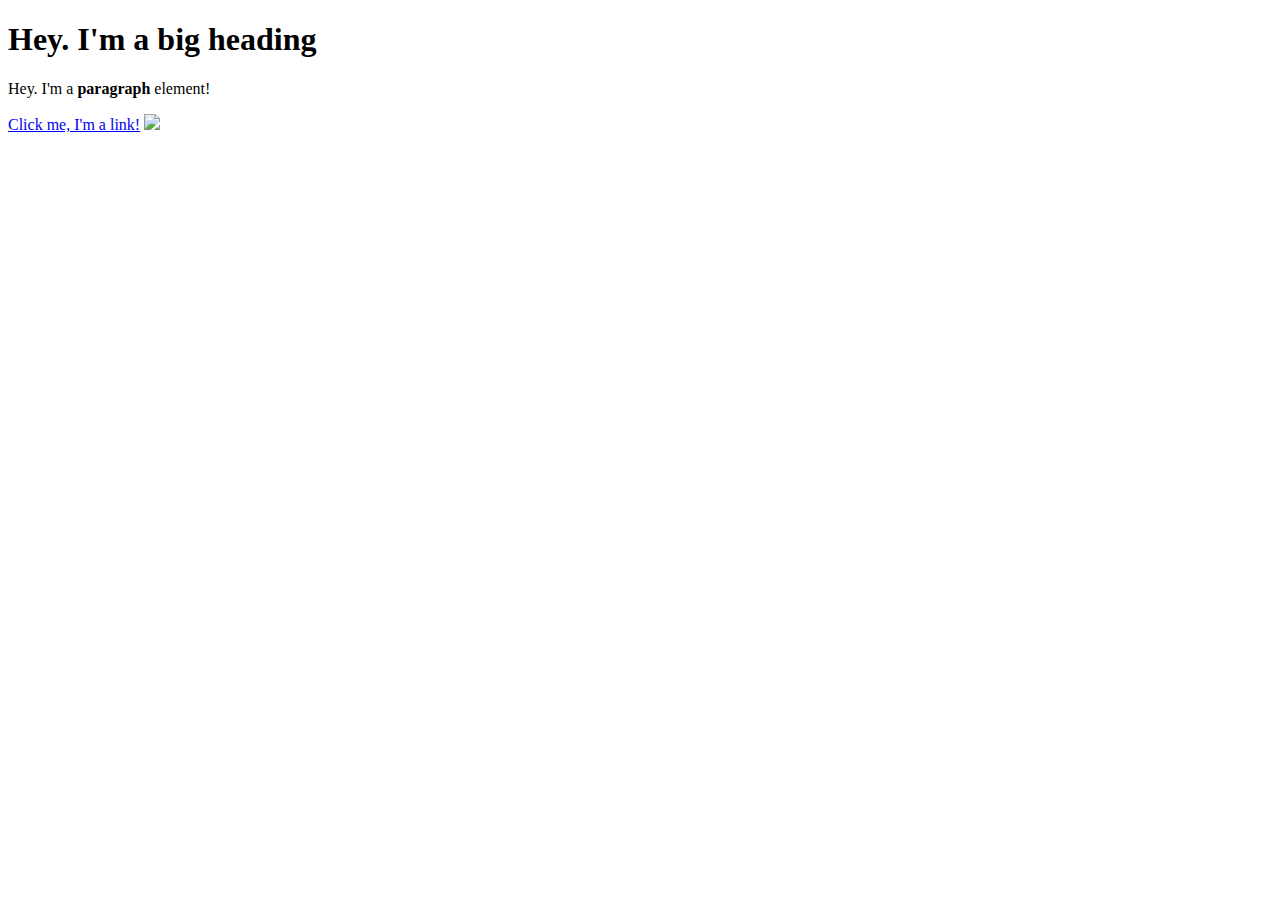
==== test.html @ c9f5214e "Added dog image and a few more elements" ====
<!DOCTYPE html>
<html>
<head>
	<title>Test Page</title>
</head>
<body>
	<h1>Hey. I'm a big heading</h1>
	<p>Hey. I'm a <b>paragraph</b> element!</p>
	<a href="https://google.com" target="_blank" title="Lets go to Google"> Click me, I'm a link!</a>
	<img src="https://www.perfectdogbreeds.com/wp-content/uploads/2020/07/Black-Lab-Puppies.jpg">
</body>
<html>
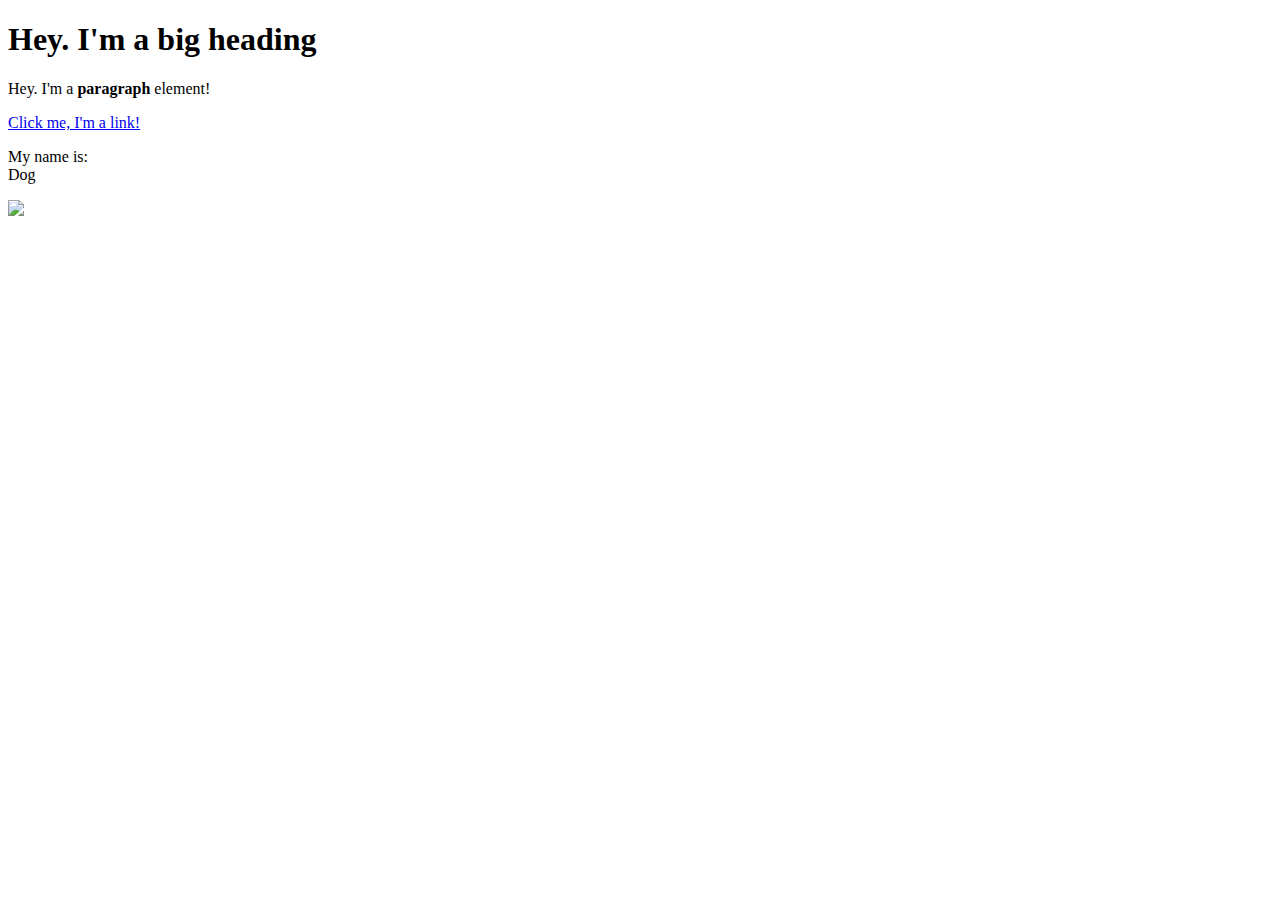
==== commit ba6eb1b7: "body and heading" ====
--- a/test.html
+++ b/test.html
@@ -7,6 +7,7 @@
 	<h1>Hey. I'm a big heading</h1>
 	<p>Hey. I'm a <b>paragraph</b> element!</p>
 	<a href="https://google.com" target="_blank" title="Lets go to Google"> Click me, I'm a link!</a>
+	<p>My name is:<br>Dog</p>
 	<img src="https://www.perfectdogbreeds.com/wp-content/uploads/2020/07/Black-Lab-Puppies.jpg">
 </body>
 <html>
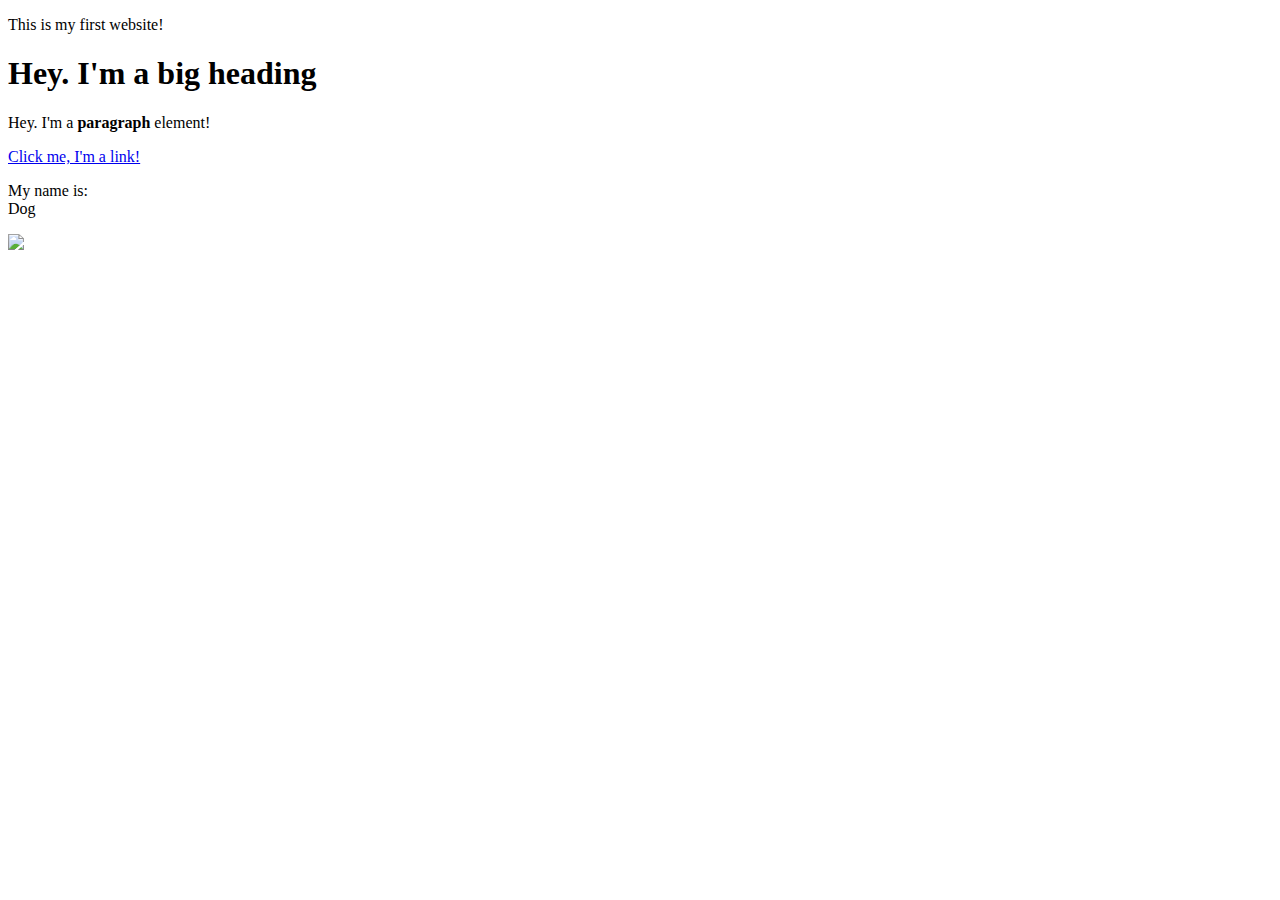
==== commit caee93f0: "Update test.html" ====
--- a/test.html
+++ b/test.html
@@ -4,6 +4,7 @@
 	<title>Test Page</title>
 </head>
 <body>
+	<p>This is my first website!</p>
 	<h1>Hey. I'm a big heading</h1>
 	<p>Hey. I'm a <b>paragraph</b> element!</p>
 	<a href="https://google.com" target="_blank" title="Lets go to Google"> Click me, I'm a link!</a>
